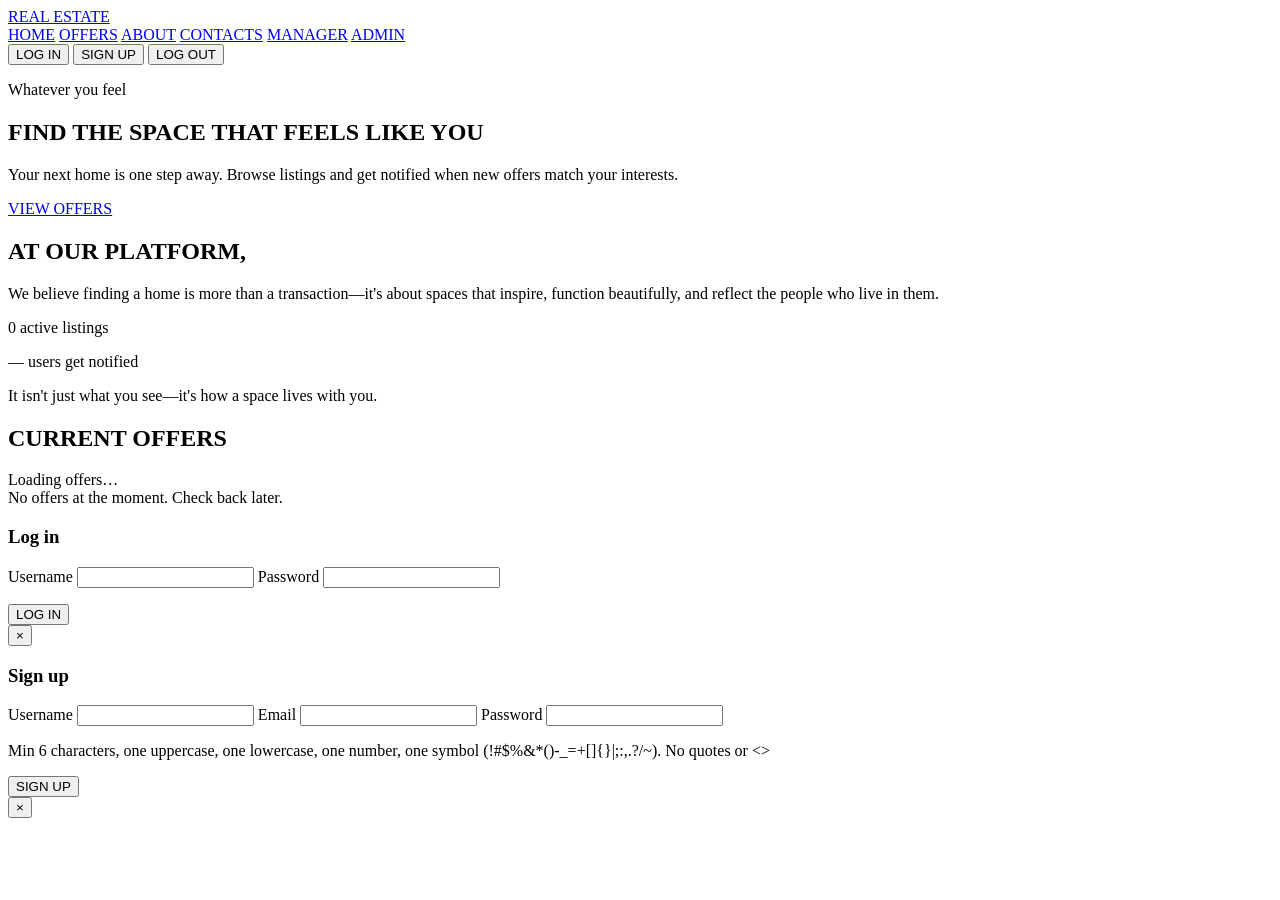
==== backend/src/main/resources/static/index.html @ 93b7d474 "creating base structure of thesis project" ====
<!DOCTYPE html>
<html lang="en">
<head>
    <meta charset="UTF-8">
    <meta name="viewport" content="width=device-width, initial-scale=1.0">
    <title>Real Estate — Listings & Notifications</title>
    <link rel="stylesheet" href="/css/style.css">
</head>
<body>
    <header class="header">
        <div class="header-inner">
            <a href="/" class="logo">REAL ESTATE</a>
            <nav class="nav">
                <a href="/">HOME</a>
                <a href="/#offers">OFFERS</a>
                <a href="/#about">ABOUT</a>
                <a href="/#contacts">CONTACTS</a>
                <a href="/manager" id="nav-manager" class="hidden">MANAGER</a>
                <a href="/admin" id="nav-admin" class="hidden">ADMIN</a>
            </nav>
            <div class="header-actions">
                <span id="user-display" class="user-display hidden"></span>
                <button type="button" id="btn-login" class="btn btn-outline">LOG IN</button>
                <button type="button" id="btn-signup" class="btn btn-cta">SIGN UP</button>
                <button type="button" id="btn-logout" class="btn btn-outline hidden">LOG OUT</button>
            </div>
        </div>
    </header>

    <main>
        <section class="hero">
            <div class="hero-overlay"></div>
            <div class="hero-content">
                <p class="hero-tagline">Whatever you feel</p>
                <h1 class="hero-title">FIND THE SPACE THAT FEELS LIKE YOU</h1>
                <div class="hero-bottom">
                    <p class="hero-guide">Your next home is one step away. Browse listings and get notified when new offers match your interests.</p>
                    <a href="/#offers" class="btn btn-hero">VIEW OFFERS</a>
                </div>
            </div>
        </section>

        <section class="content-split">
            <div class="content-left">
                <h2 class="content-heading">AT OUR PLATFORM,</h2>
                <p class="content-text">We believe finding a home is more than a transaction—it's about spaces that inspire, function beautifully, and reflect the people who live in them.</p>
                <p class="content-stat"><span class="stat-number" id="stat-offers">0</span> active listings</p>
            </div>
            <div class="content-right">
                <p class="content-stat dark"><span class="stat-number" id="stat-notify">—</span> users get notified</p>
                <p class="content-slogan">It isn't just what you see—it's how a space lives with you.</p>
            </div>
        </section>

        <section id="offers" class="offers-section">
            <h2 class="section-title">CURRENT OFFERS</h2>
            <div id="offers-list" class="offers-grid">
                <!-- Filled by JS -->
            </div>
            <div id="offers-loading" class="loading">Loading offers…</div>
            <div id="offers-empty" class="empty hidden">No offers at the moment. Check back later.</div>
        </section>
    </main>

    <!-- Modals -->
    <div id="modal-login" class="modal hidden">
        <div class="modal-backdrop"></div>
        <div class="modal-box">
            <h3>Log in</h3>
            <form id="form-login">
                <label>Username <input type="text" name="username" required autocomplete="username"></label>
                <label>Password <input type="password" name="password" required autocomplete="current-password"></label>
                <p id="login-error" class="error hidden"></p>
                <button type="submit" class="btn btn-cta">LOG IN</button>
            </form>
            <button type="button" class="modal-close" aria-label="Close">&times;</button>
        </div>
    </div>
    <div id="modal-signup" class="modal hidden">
        <div class="modal-backdrop"></div>
        <div class="modal-box">
            <h3>Sign up</h3>
            <form id="form-signup">
                <label>Username <input type="text" name="username" required minlength="2" autocomplete="username"></label>
                <label>Email <input type="email" name="email" autocomplete="email"></label>
                <label>Password <input type="password" name="password" required minlength="6" autocomplete="new-password"></label>
                <p class="form-hint">Min 6 characters, one uppercase, one lowercase, one number, one symbol (!#$%&*()-_=+[]{}|;:,.?/~). No quotes or &lt;&gt;</p>
                <p id="signup-error" class="error hidden"></p>
                <button type="submit" class="btn btn-cta">SIGN UP</button>
            </form>
            <button type="button" class="modal-close" aria-label="Close">&times;</button>
        </div>
    </div>

    <script src="/js/app.js"></script>
</body>
</html>
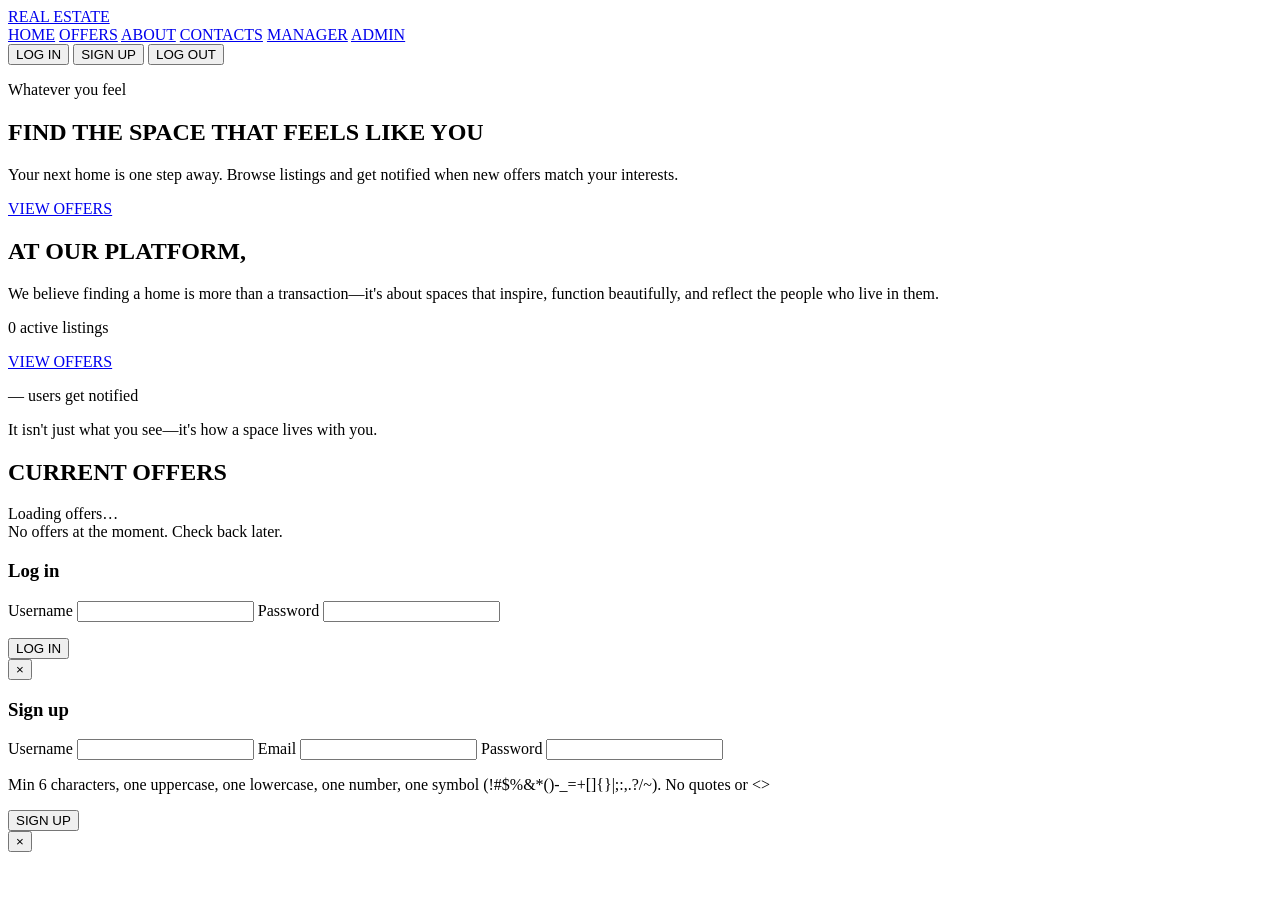
==== commit 03526a97: "resolving role authentication issues" ====
--- a/backend/src/main/resources/static/index.html
+++ b/backend/src/main/resources/static/index.html
@@ -6,7 +6,7 @@
     <title>Real Estate — Listings & Notifications</title>
     <link rel="stylesheet" href="/css/style.css">
 </head>
-<body>
+<body data-page="home">
     <header class="header">
         <div class="header-inner">
             <a href="/" class="logo">REAL ESTATE</a>
@@ -45,6 +45,9 @@
                 <h2 class="content-heading">AT OUR PLATFORM,</h2>
                 <p class="content-text">We believe finding a home is more than a transaction—it's about spaces that inspire, function beautifully, and reflect the people who live in them.</p>
                 <p class="content-stat"><span class="stat-number" id="stat-offers">0</span> active listings</p>
+                <div class="content-actions">
+                    <a href="/offers" class="btn btn-cta">VIEW OFFERS</a>
+                </div>
             </div>
             <div class="content-right">
                 <p class="content-stat dark"><span class="stat-number" id="stat-notify">—</span> users get notified</p>
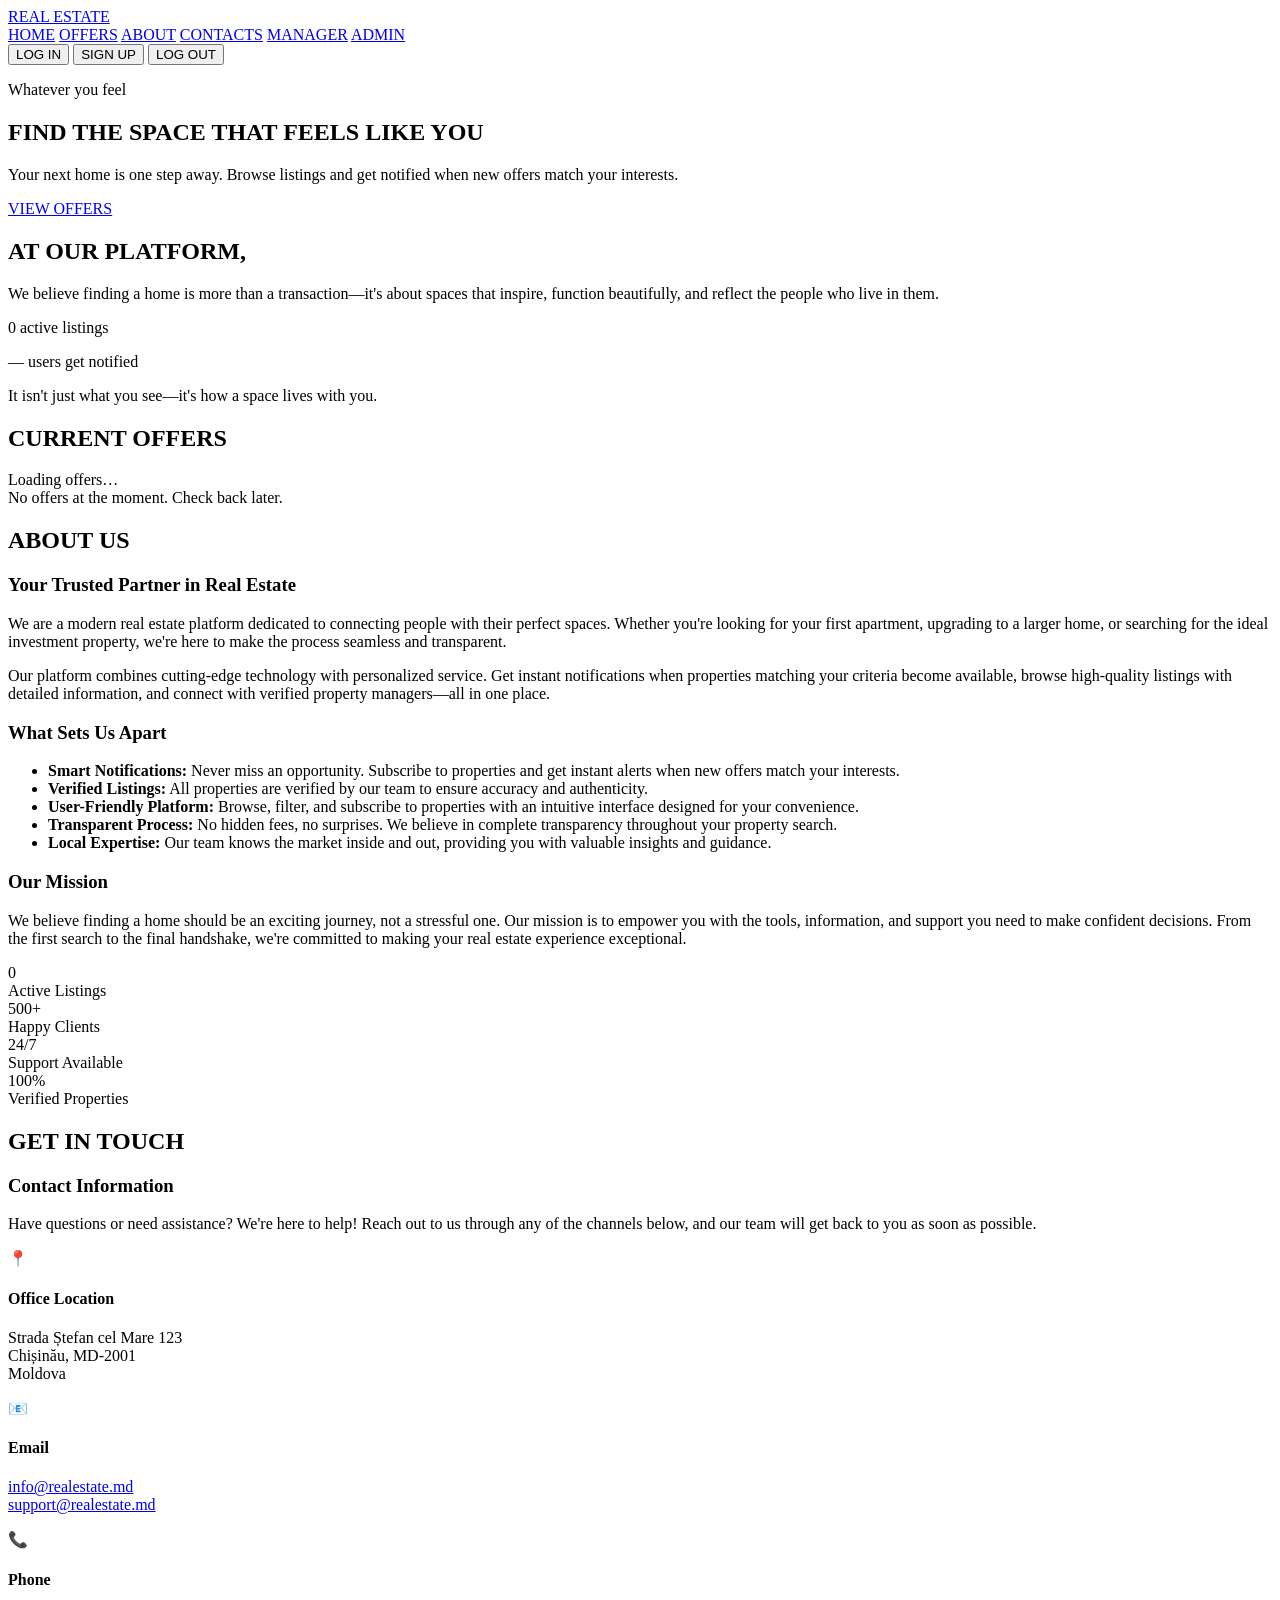
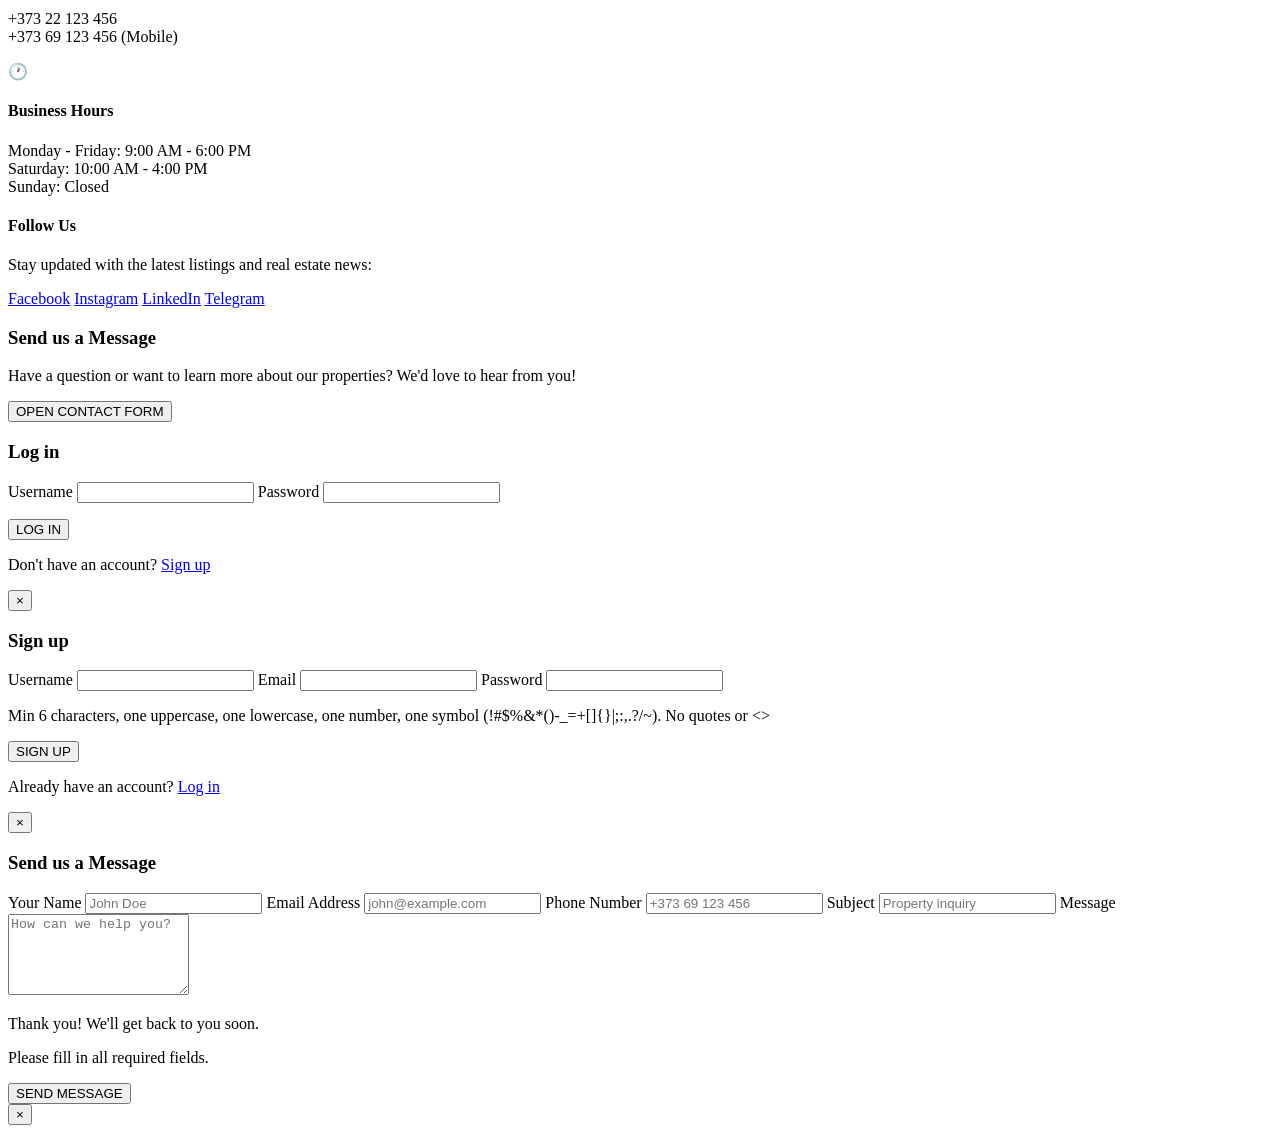
==== commit 56fea75c: "added about and contact  categories" ====
--- a/backend/src/main/resources/static/index.html
+++ b/backend/src/main/resources/static/index.html
@@ -45,9 +45,6 @@
                 <h2 class="content-heading">AT OUR PLATFORM,</h2>
                 <p class="content-text">We believe finding a home is more than a transaction—it's about spaces that inspire, function beautifully, and reflect the people who live in them.</p>
                 <p class="content-stat"><span class="stat-number" id="stat-offers">0</span> active listings</p>
-                <div class="content-actions">
-                    <a href="/offers" class="btn btn-cta">VIEW OFFERS</a>
-                </div>
             </div>
             <div class="content-right">
                 <p class="content-stat dark"><span class="stat-number" id="stat-notify">—</span> users get notified</p>
@@ -62,6 +59,115 @@
             </div>
             <div id="offers-loading" class="loading">Loading offers…</div>
             <div id="offers-empty" class="empty hidden">No offers at the moment. Check back later.</div>
+        </section>
+
+        <section id="about" class="about-section">
+            <div class="about-container">
+                <h2 class="section-title">ABOUT US</h2>
+                <div class="about-content">
+                    <div class="about-text">
+                        <h3>Your Trusted Partner in Real Estate</h3>
+                        <p>We are a modern real estate platform dedicated to connecting people with their perfect spaces. Whether you're looking for your first apartment, upgrading to a larger home, or searching for the ideal investment property, we're here to make the process seamless and transparent.</p>
+                        <p>Our platform combines cutting-edge technology with personalized service. Get instant notifications when properties matching your criteria become available, browse high-quality listings with detailed information, and connect with verified property managers—all in one place.</p>
+
+                        <h3>What Sets Us Apart</h3>
+                        <ul class="about-features">
+                            <li><strong>Smart Notifications:</strong> Never miss an opportunity. Subscribe to properties and get instant alerts when new offers match your interests.</li>
+                            <li><strong>Verified Listings:</strong> All properties are verified by our team to ensure accuracy and authenticity.</li>
+                            <li><strong>User-Friendly Platform:</strong> Browse, filter, and subscribe to properties with an intuitive interface designed for your convenience.</li>
+                            <li><strong>Transparent Process:</strong> No hidden fees, no surprises. We believe in complete transparency throughout your property search.</li>
+                            <li><strong>Local Expertise:</strong> Our team knows the market inside and out, providing you with valuable insights and guidance.</li>
+                        </ul>
+
+                        <h3>Our Mission</h3>
+                        <p>We believe finding a home should be an exciting journey, not a stressful one. Our mission is to empower you with the tools, information, and support you need to make confident decisions. From the first search to the final handshake, we're committed to making your real estate experience exceptional.</p>
+                    </div>
+                    <div class="about-stats">
+                        <div class="stat-card">
+                            <div class="stat-value" id="stat-about-offers">0</div>
+                            <div class="stat-label">Active Listings</div>
+                        </div>
+                        <div class="stat-card">
+                            <div class="stat-value">500+</div>
+                            <div class="stat-label">Happy Clients</div>
+                        </div>
+                        <div class="stat-card">
+                            <div class="stat-value">24/7</div>
+                            <div class="stat-label">Support Available</div>
+                        </div>
+                        <div class="stat-card">
+                            <div class="stat-value">100%</div>
+                            <div class="stat-label">Verified Properties</div>
+                        </div>
+                    </div>
+                </div>
+            </div>
+        </section>
+
+        <section id="contacts" class="contacts-section">
+            <div class="contacts-container">
+                <h2 class="section-title">GET IN TOUCH</h2>
+                <div class="contacts-content">
+                    <div class="contact-info">
+                        <h3>Contact Information</h3>
+                        <p class="contact-intro">Have questions or need assistance? We're here to help! Reach out to us through any of the channels below, and our team will get back to you as soon as possible.</p>
+
+                        <div class="contact-methods">
+                            <div class="contact-item">
+                                <div class="contact-icon">📍</div>
+                                <div class="contact-details">
+                                    <h4>Office Location</h4>
+                                    <p>Strada Ștefan cel Mare 123<br>Chișinău, MD-2001<br>Moldova</p>
+                                </div>
+                            </div>
+
+                            <div class="contact-item">
+                                <div class="contact-icon">📧</div>
+                                <div class="contact-details">
+                                    <h4>Email</h4>
+                                    <p><a href="mailto:info@realestate.md">info@realestate.md</a><br>
+                                    <a href="mailto:support@realestate.md">support@realestate.md</a></p>
+                                </div>
+                            </div>
+
+                            <div class="contact-item">
+                                <div class="contact-icon">📞</div>
+                                <div class="contact-details">
+                                    <h4>Phone</h4>
+                                    <p>+373 22 123 456<br>+373 69 123 456 (Mobile)</p>
+                                </div>
+                            </div>
+
+                            <div class="contact-item">
+                                <div class="contact-icon">🕐</div>
+                                <div class="contact-details">
+                                    <h4>Business Hours</h4>
+                                    <p>Monday - Friday: 9:00 AM - 6:00 PM<br>
+                                    Saturday: 10:00 AM - 4:00 PM<br>
+                                    Sunday: Closed</p>
+                                </div>
+                            </div>
+                        </div>
+
+                        <div class="contact-social">
+                            <h4>Follow Us</h4>
+                            <p>Stay updated with the latest listings and real estate news:</p>
+                            <div class="social-links">
+                                <a href="#" class="social-link" aria-label="Facebook">Facebook</a>
+                                <a href="#" class="social-link" aria-label="Instagram">Instagram</a>
+                                <a href="#" class="social-link" aria-label="LinkedIn">LinkedIn</a>
+                                <a href="#" class="social-link" aria-label="Telegram">Telegram</a>
+                            </div>
+                        </div>
+                    </div>
+
+                    <div class="contact-cta">
+                        <h3>Send us a Message</h3>
+                        <p>Have a question or want to learn more about our properties? We'd love to hear from you!</p>
+                        <button type="button" id="btn-contact-form" class="btn btn-cta">OPEN CONTACT FORM</button>
+                    </div>
+                </div>
+            </div>
         </section>
     </main>
 
@@ -76,6 +182,7 @@
                 <p id="login-error" class="error hidden"></p>
                 <button type="submit" class="btn btn-cta">LOG IN</button>
             </form>
+            <p class="modal-switch">Don't have an account? <a href="#" id="switch-to-signup">Sign up</a></p>
             <button type="button" class="modal-close" aria-label="Close">&times;</button>
         </div>
     </div>
@@ -91,6 +198,25 @@
                 <p id="signup-error" class="error hidden"></p>
                 <button type="submit" class="btn btn-cta">SIGN UP</button>
             </form>
+            <p class="modal-switch">Already have an account? <a href="#" id="switch-to-login">Log in</a></p>
+            <button type="button" class="modal-close" aria-label="Close">&times;</button>
+        </div>
+    </div>
+
+    <div id="modal-contact" class="modal hidden">
+        <div class="modal-backdrop"></div>
+        <div class="modal-box modal-box-large">
+            <h3>Send us a Message</h3>
+            <form id="form-contact">
+                <label>Your Name <input type="text" name="name" required placeholder="John Doe"></label>
+                <label>Email Address <input type="email" name="email" required placeholder="john@example.com"></label>
+                <label>Phone Number <input type="tel" name="phone" placeholder="+373 69 123 456"></label>
+                <label>Subject <input type="text" name="subject" required placeholder="Property inquiry"></label>
+                <label>Message <textarea name="message" rows="5" required placeholder="How can we help you?"></textarea></label>
+                <p id="contact-success" class="success hidden">Thank you! We'll get back to you soon.</p>
+                <p id="contact-error" class="error hidden">Please fill in all required fields.</p>
+                <button type="submit" class="btn btn-cta">SEND MESSAGE</button>
+            </form>
             <button type="button" class="modal-close" aria-label="Close">&times;</button>
         </div>
     </div>
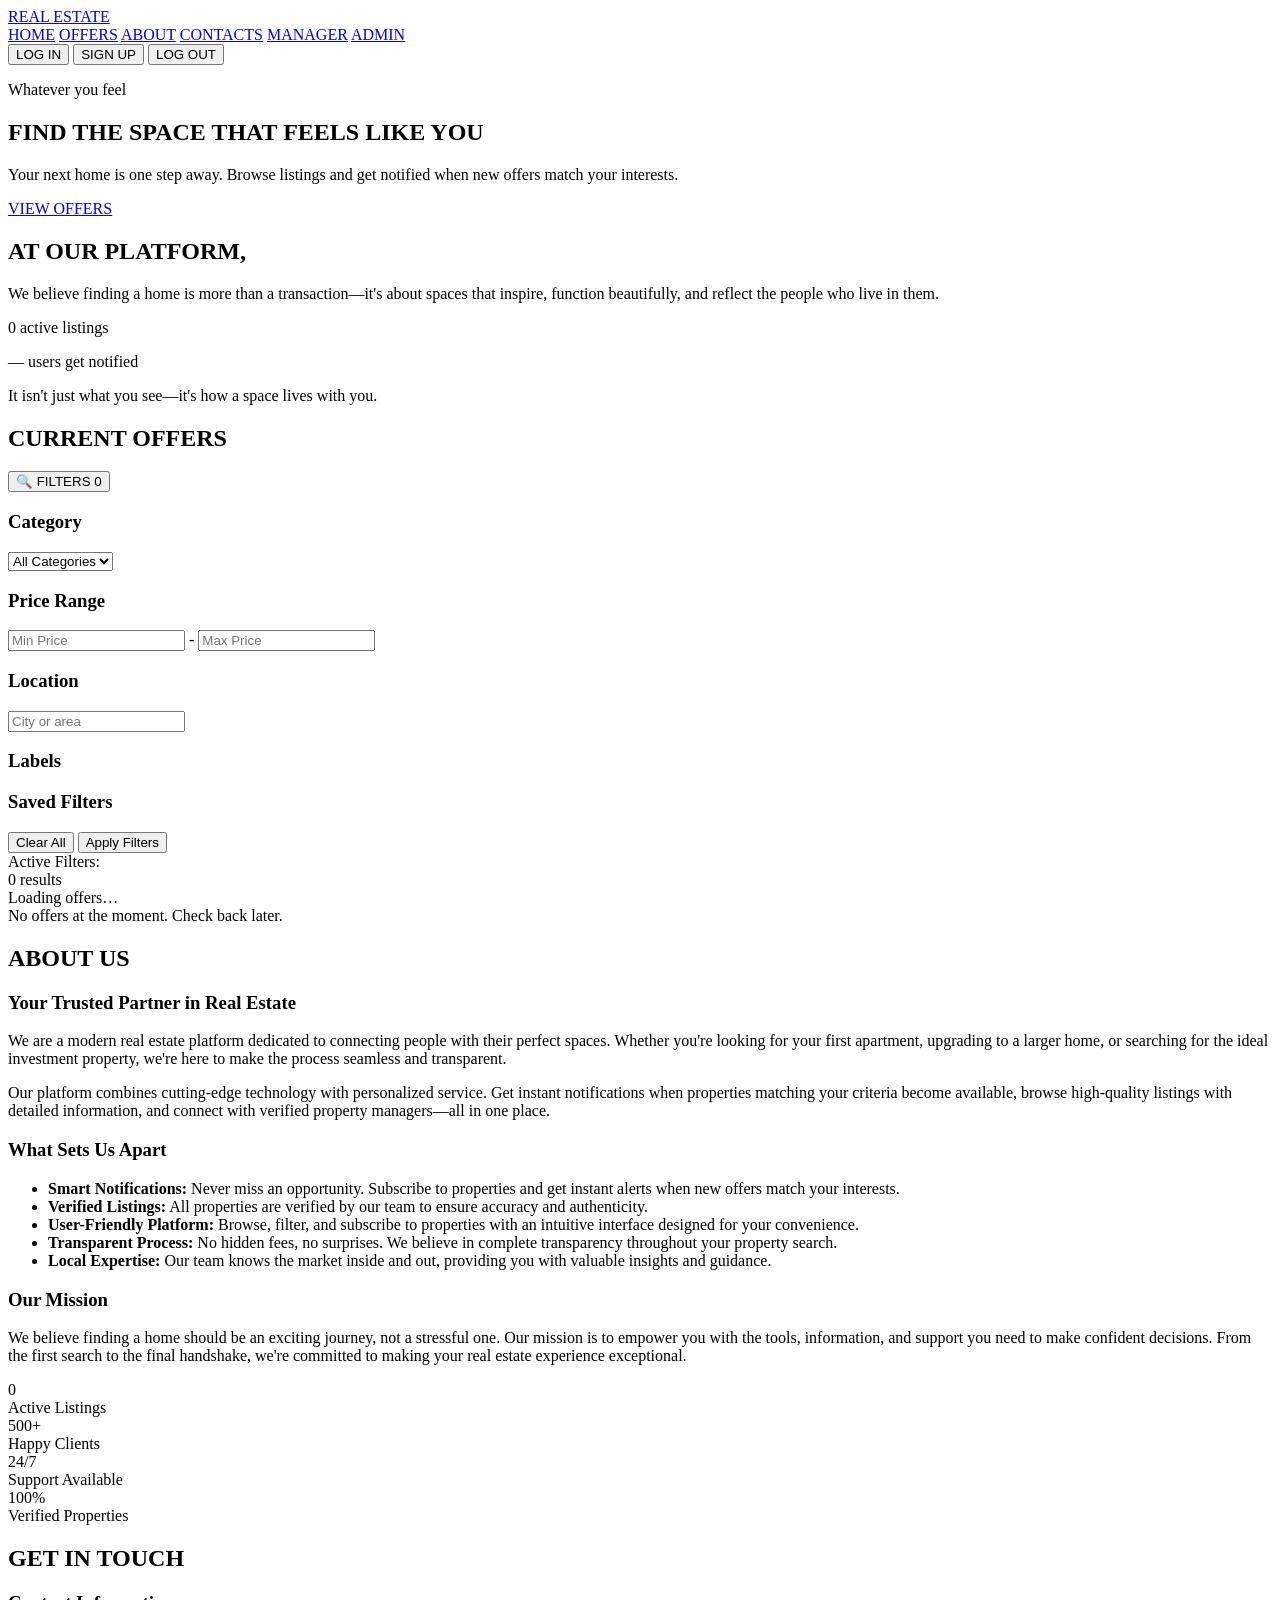
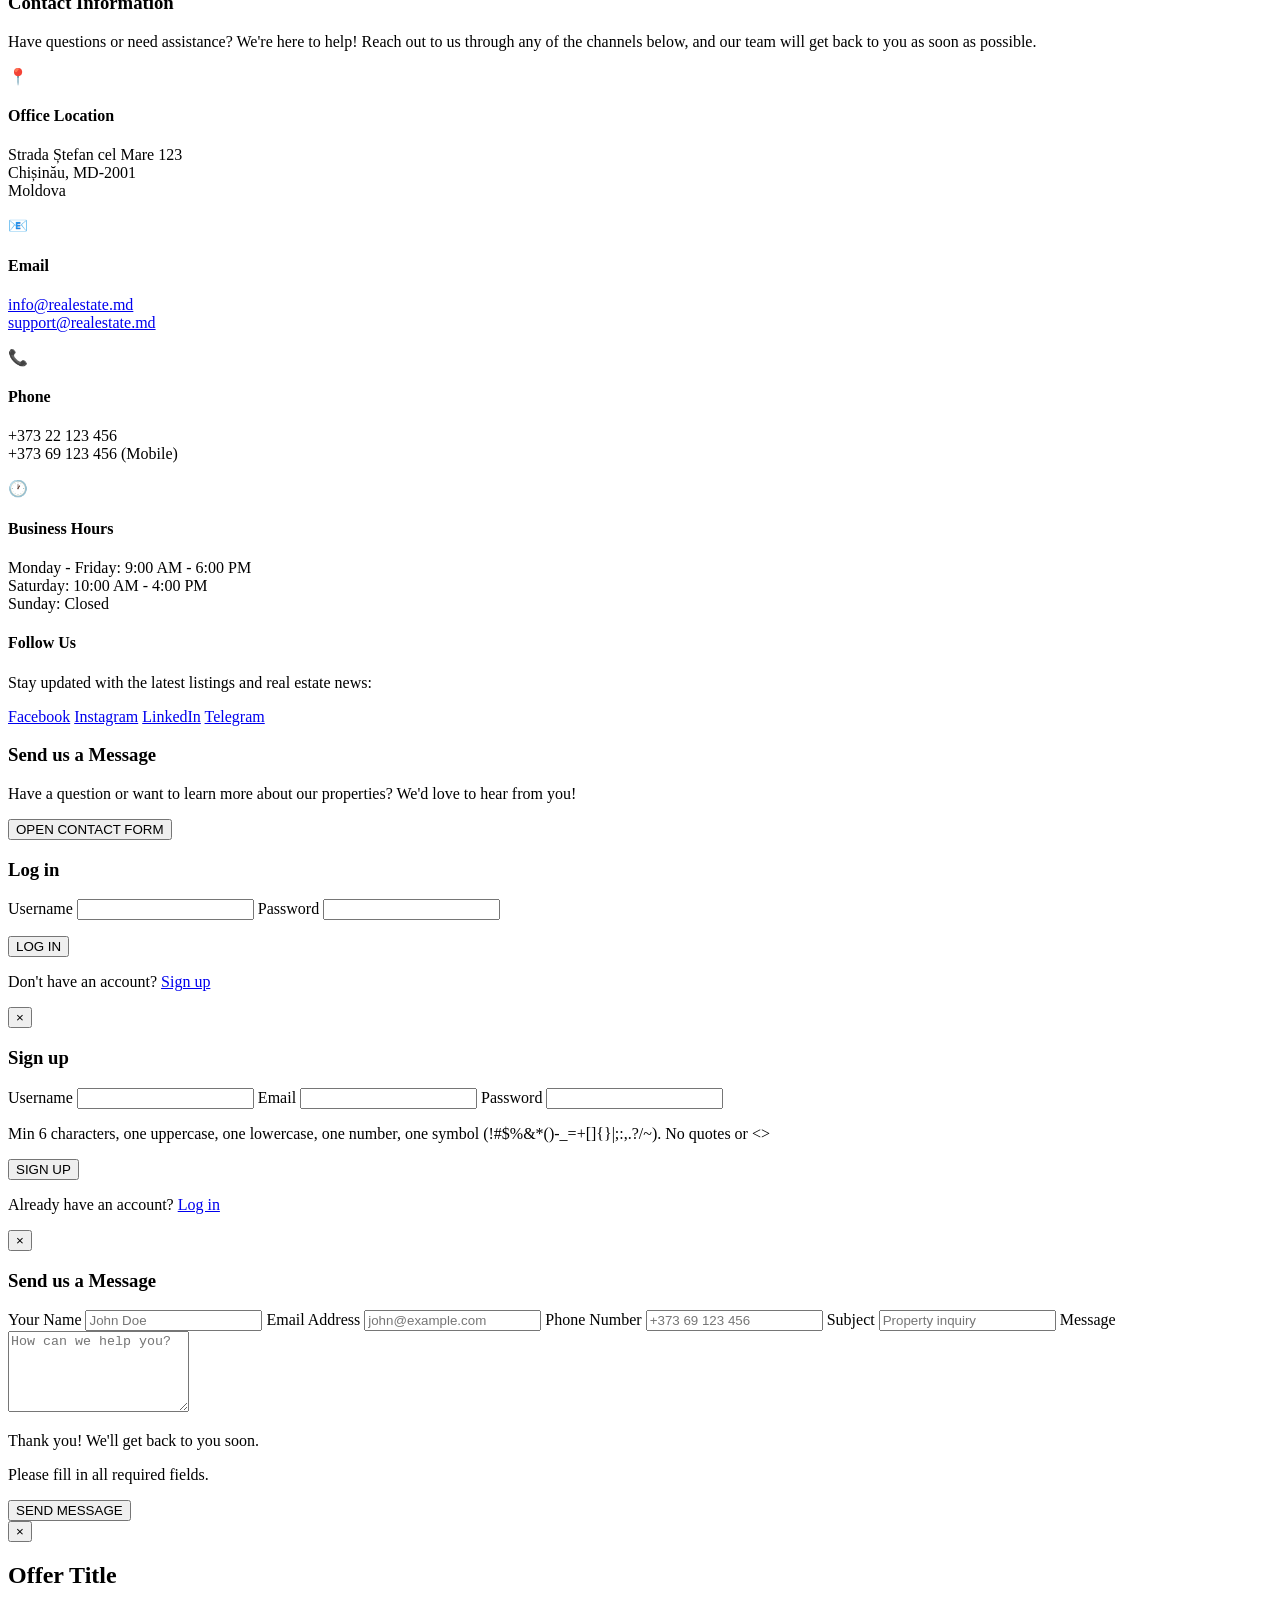
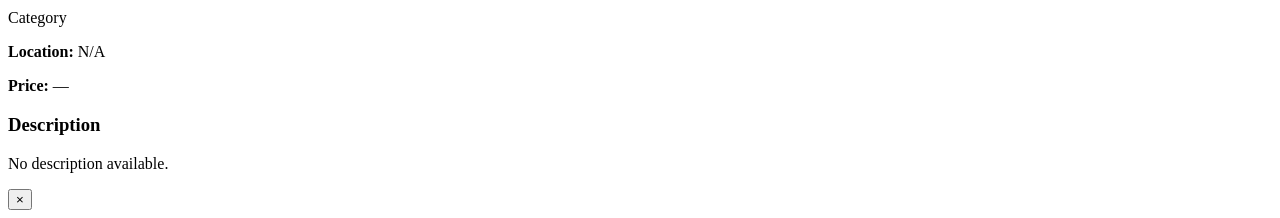
==== commit 1238552d: "implementing filtering logic" ====
--- a/backend/src/main/resources/static/index.html
+++ b/backend/src/main/resources/static/index.html
@@ -54,6 +54,68 @@
 
         <section id="offers" class="offers-section">
             <h2 class="section-title">CURRENT OFFERS</h2>
+
+            <!-- Filter Panel -->
+            <div class="filter-panel" id="filter-panel">
+                <button class="filter-toggle" id="filter-toggle">
+                    <span>🔍 FILTERS</span>
+                    <span class="filter-count hidden" id="filter-count">0</span>
+                </button>
+
+                <div class="filter-content hidden" id="filter-content">
+                    <div class="filter-section">
+                        <h3>Category</h3>
+                        <select id="filter-category">
+                            <option value="">All Categories</option>
+                            <option value="Sale">Sale</option>
+                            <option value="Rent">Rent</option>
+                            <option value="Commercial">Commercial</option>
+                        </select>
+                    </div>
+
+                    <div class="filter-section">
+                        <h3>Price Range</h3>
+                        <div class="filter-row">
+                            <input type="number" id="filter-min-price" placeholder="Min Price" min="0">
+                            <span>-</span>
+                            <input type="number" id="filter-max-price" placeholder="Max Price" min="0">
+                        </div>
+                    </div>
+
+                    <div class="filter-section">
+                        <h3>Location</h3>
+                        <input type="text" id="filter-location" placeholder="City or area">
+                    </div>
+
+                    <div class="filter-section" id="labels-section">
+                        <h3>Labels</h3>
+                        <div id="filter-labels" class="labels-list">
+                            <!-- Filled by JS -->
+                        </div>
+                    </div>
+
+                    <div class="filter-section" id="saved-filters-section">
+                        <h3>Saved Filters</h3>
+                        <div id="saved-filters-list" class="saved-filters-list">
+                            <!-- Filled by JS -->
+                        </div>
+                    </div>
+
+                    <div class="filter-actions">
+                        <button class="btn btn-secondary" id="filter-clear">Clear All</button>
+                        <button class="btn btn-cta" id="filter-apply">Apply Filters</button>
+                        <button class="btn btn-outline" id="filter-save" style="display:none;">Save Search</button>
+                    </div>
+                </div>
+            </div>
+
+            <!-- Active Filters Display -->
+            <div class="active-filters hidden" id="active-filters">
+                <span class="active-filters-label">Active Filters:</span>
+                <div class="active-filters-tags" id="active-filters-tags"></div>
+                <span class="filter-results-count hidden" id="filter-results-count">0 results</span>
+            </div>
+
             <div id="offers-list" class="offers-grid">
                 <!-- Filled by JS -->
             </div>
@@ -221,6 +283,30 @@
         </div>
     </div>
 
+    <div id="modal-offer-details" class="modal hidden">
+        <div class="modal-backdrop"></div>
+        <div class="modal-box modal-box-large modal-offer">
+            <div class="offer-modal-image" id="offer-modal-image"></div>
+            <div class="offer-modal-content">
+                <h2 id="offer-modal-title">Offer Title</h2>
+                <div class="offer-modal-meta">
+                    <span class="offer-modal-category" id="offer-modal-category">Category</span>
+                    <div class="offer-labels" id="offer-modal-labels"></div>
+                </div>
+                <div class="offer-modal-details">
+                    <p class="offer-modal-location"><strong>Location:</strong> <span id="offer-modal-location">N/A</span></p>
+                    <p class="offer-modal-price"><strong>Price:</strong> <span id="offer-modal-price">—</span></p>
+                </div>
+                <div class="offer-modal-description">
+                    <h3>Description</h3>
+                    <p id="offer-modal-description">No description available.</p>
+                </div>
+            </div>
+            <button type="button" class="modal-close" aria-label="Close">&times;</button>
+        </div>
+    </div>
+
     <script src="/js/app.js"></script>
+    <script src="/js/filters.js"></script>
 </body>
 </html>
